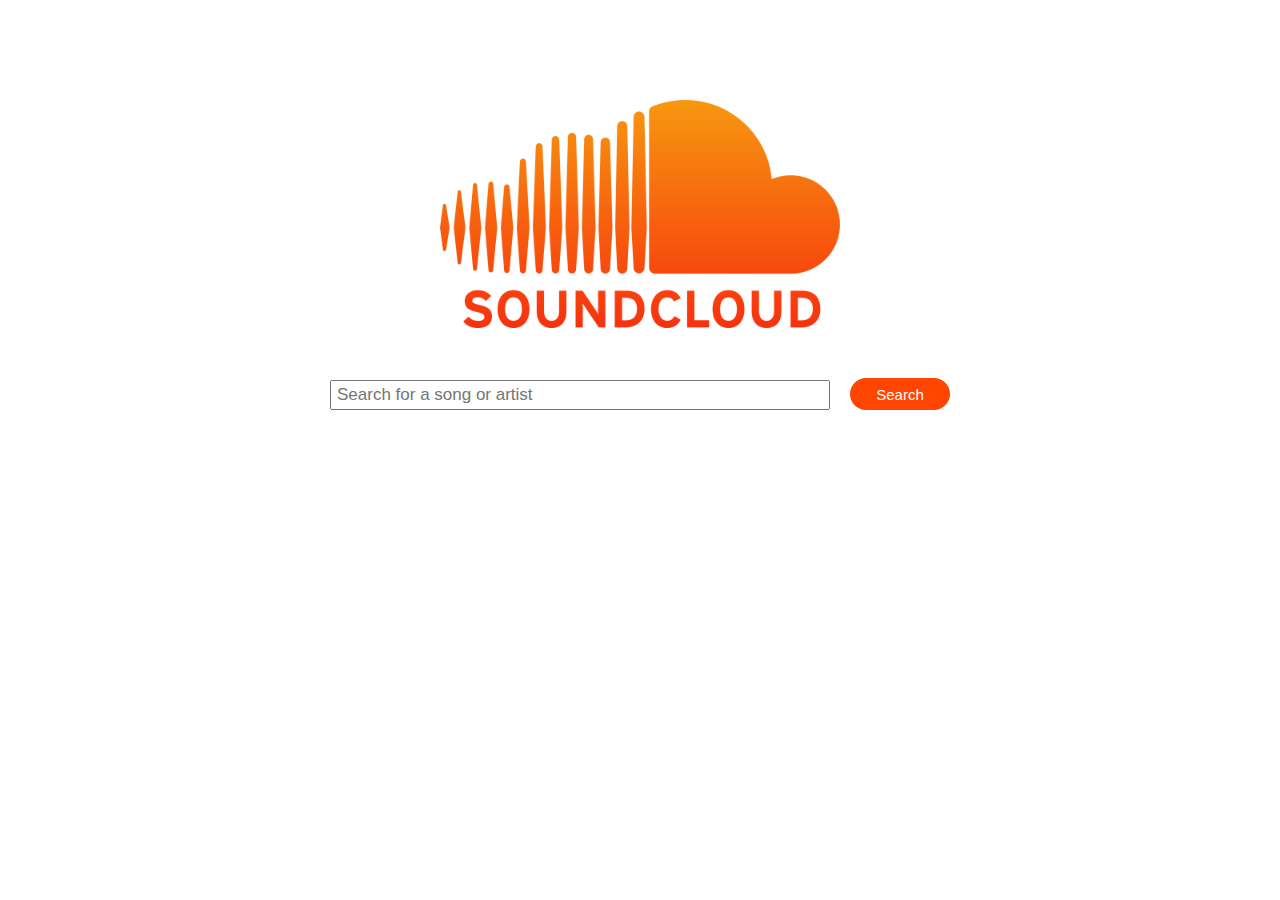
==== main.html @ ec736d96 "HW4 not complete submission" ====
<html>

<head>
  <title>HW 04 Advanced Javascrip and JQuery</title>
  <link rel="stylesheet" href="style.css">
</head>

<body>
  <header>
    <img id="main-logo" src="assets/soundcloud.png">
  </header>

  <section class="search">
    <input type="text" id="input" placeholder="Search for a song or artist">
    <button id="searchButton">Search</button>
  </section>

  <section>
    <div class="results-playlist">
    </div>
  </section>
</body>

<!-- <script type="text/javascript" src=“http://code.jquery.com/jquery-1.7.2.js“></script> -->
<script type="text/javascript" src="https://code.jquery.com/jquery-1.7.2.js"></script>
<script type=“text/javascript” src=“http://stratus.sc/stratus.js“></script>
<script type="text/javascript" src="startercode_HW4_skeleton.js"> </script>
</html>
---- style.css ----
html, body {
  background-color: white;
  font-family: sans-serif;
}

h2 {
  color: #FF4500;
  font-size: 25px;
  font-weight: bold;
  margin-bottom: 50px;
}

#main-logo {
  display: block;
  margin-left: auto;
  margin-right: auto;
  width: 400px;
  height: auto;
  margin-top: 100px;
  margin-bottom: 50px;
}

.search {
  display: table;
  margin-left: auto;
  margin-right: auto;
  margin-bottom: 100px;
}

#input {
  width: 500px;
  height: 30px;
  padding-left: 5px;
  margin-right: 20px;
  font-size: 17px;
}

#searchButton {
  height: 32px;
  width: 100px;
  background-color: #FF4500;
  font-size: 15px;
  border: none;
  color: white;
  border-radius: 20px;
}

.results-playlist {
  display: table;
  margin-left: auto;
  margin-right: auto;
}

.column {
  display: inline-block;
  width: 550px;
  text-align: center;
  margin-right: 30px;
  border-radius: 5px;
}

tr {
  padding-bottom: 30px;
  max-width: 500px;
}

td {
  max-width: 125px;
  vertical-align: middle;
  padding: 10px;
  padding-bottom: 30px;
  width: 20%;
}


button.play-button {
  text-align: center;
  background-color: #FF4500;
  color: white;
  border-radius: 20px;
  border: none;
  height: 40px;
  width: 40px;
}

input.playlistButton {
  width: 30px;
  height: 30px;
}

.deleteSong {
  width: 20px;
  height: 20px;
}

.upSong {
  width: 15px;
  height: 15px;
}

.downSong {
  width: 15px;
  height: 15px;
}

.icon {
  width: 80px;
  height: 80px;
}
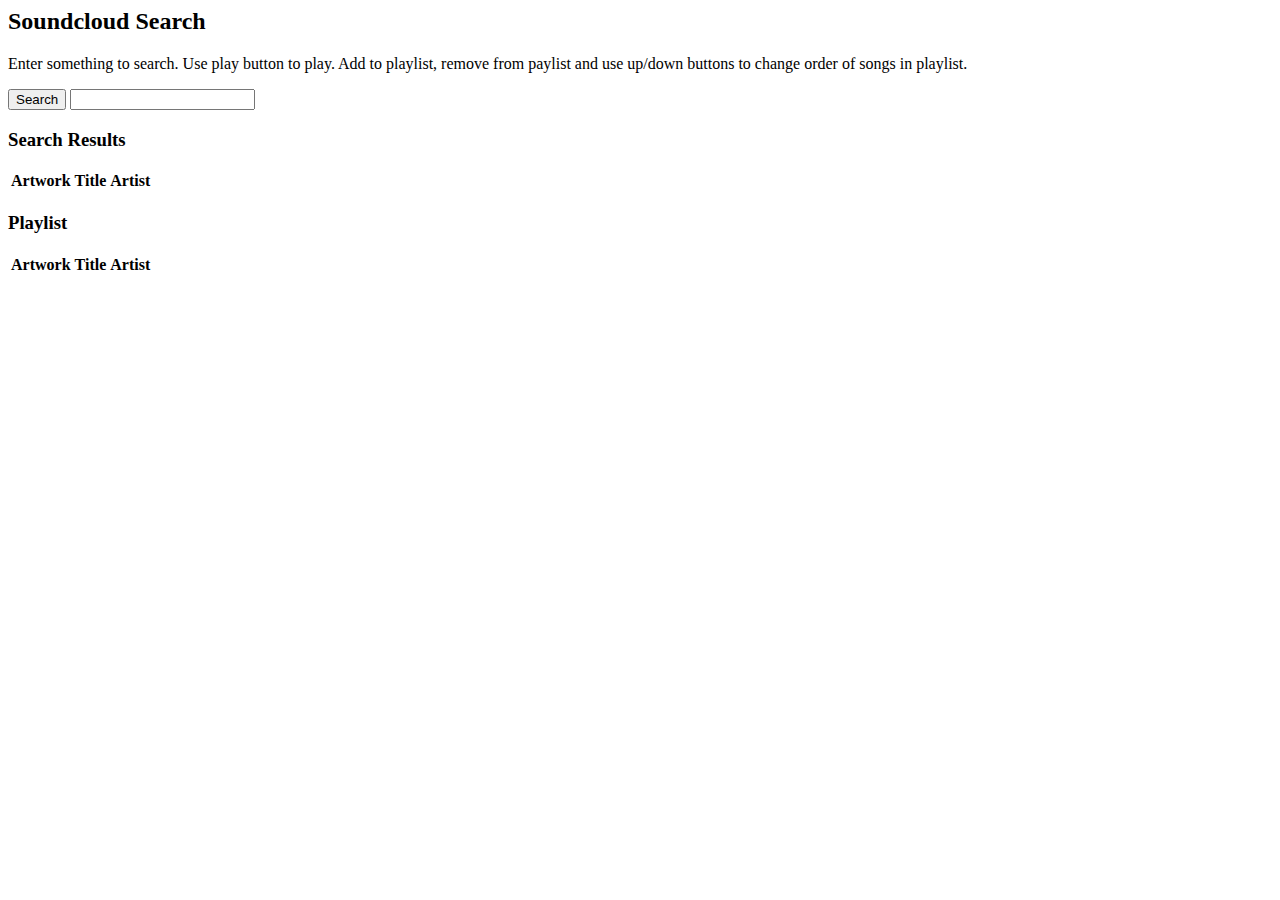
==== commit 2da259df: "Merge abdce2cf63aaf7a3d31b4ebc482d90cbf832ce4c into a901934bd300be8222850bafc1d3c34d8e54c5c8" ====
--- a/main.html
+++ b/main.html
@@ -1,28 +1,75 @@
+<!-- QUERYING SOUNDCLOUD’S API (9 total points)
+    (2 point) User can input text to search SoundCloud’s API
+    (1 point) Use the provided callAPI() function.
+    Hint: You’ll need to pass in the user’s search query as the argument for the callAPI() function.
+    (6 points) The first 20 results from the response object are rendered on the page. Each song result displays the following information for that song:
+    Song title
+    Artist
+    Picture
+ 
+
+PLAYING SONGS VIA THE STRATUS PLUGIN (5 total points)
+    (3 points) User can click a ‘play’ button attached to each song result to play that song via the Stratus player plugin.
+    (2 points) Use the provided changeTrack() function and pass in the song’s permalink URL as the argument for changeTrack().
+    Hint: Find the ‘permalink_url’ field for each song in the SoundCloud API response object and pass this URL as the argument for the changeTrack() function.
+    Cut and paste the following link to the Stratus player JS file in your HTML file: <script type='text/javascript' src="stratus-player.js"></script>
+     
+
+CREATING A PLAYLIST (12 total points)
+    User can create a playlist of songs by picking individual songs from the search results.
+    (2 points) User can click an ‘add to playlist’ button attached to each song result to add a song to the playlist.
+    (2 point) Songs are added to the top of the playlist.
+    (2 point) Songs are not ‘removed’ from the search results when they’re added to the playlist. Hint: use the jQuery .clone() method to prevent them from being removed from the search results.
+    (2 point) User can remove songs from the playlist. Hint: use the jQuery .remove() method.
+    (2 points) User can move songs up or down in the playlist one spot at a time. Hint: use the jQuery .prev(), .next(), .insertBefore(), and .insertAfter() methods.
+    (2 point) User can play songs that are in the playlist. This play functionality is the same as the play functionality in the search results. -->
+
 <html>
+<head>
 
-<head>
-  <title>HW 04 Advanced Javascrip and JQuery</title>
-  <link rel="stylesheet" href="style.css">
+    <title> HW04 SoundCloud </title>
+    <!-- <link rel="stylesheet" href="_css/style.css"> -->
+    <link rel="stylesheet" href="style.css">
+
+    <script type="text/javascript" src="https://code.jquery.com/jquery-1.7.2.min.js"></script>
+    <script type="text/javascript" src="http://stratus.sc/stratus.js"></script>
 </head>
-
-<body>
-  <header>
-    <img id="main-logo" src="assets/soundcloud.png">
-  </header>
-
-  <section class="search">
-    <input type="text" id="input" placeholder="Search for a song or artist">
-    <button id="searchButton">Search</button>
-  </section>
-
-  <section>
-    <div class="results-playlist">
-    </div>
-  </section>
-</body>
-
-<!-- <script type="text/javascript" src=“http://code.jquery.com/jquery-1.7.2.js“></script> -->
-<script type="text/javascript" src="https://code.jquery.com/jquery-1.7.2.js"></script>
-<script type=“text/javascript” src=“http://stratus.sc/stratus.js“></script>
-<script type="text/javascript" src="startercode_HW4_skeleton.js"> </script>
-</html>
+    <body>
+            <header>
+            </header>
+                
+            <div>
+                <h2>Soundcloud Search</h1>
+                <p>Enter something to search. Use play button to play. Add to playlist, remove from paylist and use up/down buttons to change order of songs in playlist.</p>
+                <button id="search">Search</button>
+                <input id="search-input">   
+            </div>
+            
+            <section>
+                <div id="songs">
+                    <h3>Search Results</h1>
+                    <table id="results">
+                        <tr>
+                            <th>Artwork</th>
+                            <th>Title</th>
+                            <th>Artist</th>
+                        </tr>
+                    </table>
+                </div>
+                <div>
+                    <h3>Playlist</h1>
+                    <table>
+                        <tr>
+                            <th>Artwork</th>
+                            <th>Title</th>
+                            <th>Artist</th>
+                        </tr> 
+                    </table>
+                    <table id="playlist"> 
+                    </table>
+                </div>
+            </section>
+            
+            <script type="text/javascript" src="./startercode_HW4_skeleton.js"> </script>
+    </body>
+</html>--- a/_css/style.css
+++ b/_css/style.css
@@ -0,0 +1,73 @@
+#search-results {
+    display: flex;
+    flex-direction: column;
+    margin: 10px;
+}
+
+#playlist {
+    display: flex;
+    flex-direction: column;
+    margin: 10px;
+}
+
+#song-display {
+    display: flex;
+    flex-direction: row;
+    margin: 10px;
+}
+
+.track {
+    display: flex;
+    flex-direction: row;
+    align-items: center;
+    padding: 10px;
+}
+
+#search-results button.remove-button {
+    display: none;
+}
+
+#search-results button.up-button {
+    display: none;
+}
+
+#search-results button.down-button {
+    display: none;
+}
+
+#playlist button.add-button {
+    display: none;
+}
+
+.result-artist {
+    margin: 5px;
+}
+
+.result-title {
+    margin: 5px;
+}
+
+button {
+    margin: 3px;
+    border: solid black 1px;
+    height: auto;
+}
+
+header {
+    text-align: center;
+}
+
+#search-box {
+    text-align: center;
+    
+}
+
+#search-query {
+    height: 30px;
+    width: 30vw; 
+}
+
+#search-button {
+    border: solid black 1px;
+    height: 30px;
+}--- a/style.css
+++ b/style.css
@@ -1,109 +1,4 @@
-html, body {
-  background-color: white;
-  font-family: sans-serif;
-}
-
-h2 {
-  color: #FF4500;
-  font-size: 25px;
-  font-weight: bold;
-  margin-bottom: 50px;
-}
-
-#main-logo {
-  display: block;
-  margin-left: auto;
-  margin-right: auto;
-  width: 400px;
-  height: auto;
-  margin-top: 100px;
-  margin-bottom: 50px;
-}
-
-.search {
-  display: table;
-  margin-left: auto;
-  margin-right: auto;
-  margin-bottom: 100px;
-}
-
-#input {
-  width: 500px;
-  height: 30px;
-  padding-left: 5px;
-  margin-right: 20px;
-  font-size: 17px;
-}
-
-#searchButton {
-  height: 32px;
-  width: 100px;
-  background-color: #FF4500;
-  font-size: 15px;
-  border: none;
-  color: white;
-  border-radius: 20px;
-}
-
-.results-playlist {
-  display: table;
-  margin-left: auto;
-  margin-right: auto;
-}
-
-.column {
-  display: inline-block;
-  width: 550px;
-  text-align: center;
-  margin-right: 30px;
-  border-radius: 5px;
-}
-
-tr {
-  padding-bottom: 30px;
-  max-width: 500px;
-}
-
-td {
-  max-width: 125px;
-  vertical-align: middle;
-  padding: 10px;
-  padding-bottom: 30px;
-  width: 20%;
-}
-
-
-button.play-button {
-  text-align: center;
-  background-color: #FF4500;
-  color: white;
-  border-radius: 20px;
-  border: none;
-  height: 40px;
-  width: 40px;
-}
-
-input.playlistButton {
-  width: 30px;
-  height: 30px;
-}
-
-.deleteSong {
-  width: 20px;
-  height: 20px;
-}
-
-.upSong {
-  width: 15px;
-  height: 15px;
-}
-
-.downSong {
-  width: 15px;
-  height: 15px;
-}
-
-.icon {
-  width: 80px;
-  height: 80px;
-}
+section div {
+	display: inline-block;
+	width: 50%;
+}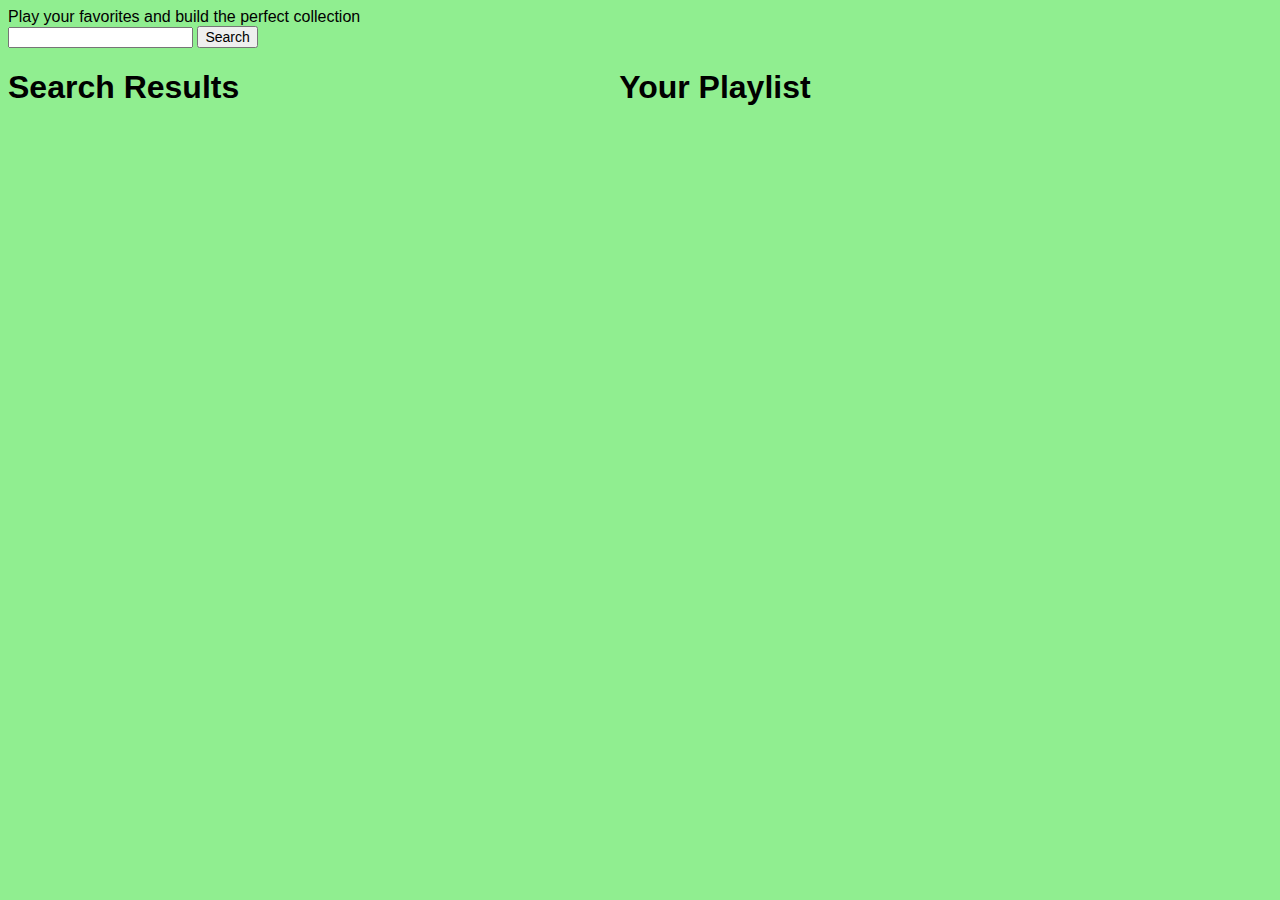
==== commit 1e042f29: "Merge 7aed208104f7883c31684343f78b2d0941443c66 into a901934bd300be8222850bafc1d3c34d8e54c5c8" ====
--- a/main.html
+++ b/main.html
@@ -1,75 +1,45 @@
-<!-- QUERYING SOUNDCLOUD’S API (9 total points)
-    (2 point) User can input text to search SoundCloud’s API
-    (1 point) Use the provided callAPI() function.
-    Hint: You’ll need to pass in the user’s search query as the argument for the callAPI() function.
-    (6 points) The first 20 results from the response object are rendered on the page. Each song result displays the following information for that song:
-    Song title
-    Artist
-    Picture
- 
+<html>
 
-PLAYING SONGS VIA THE STRATUS PLUGIN (5 total points)
-    (3 points) User can click a ‘play’ button attached to each song result to play that song via the Stratus player plugin.
-    (2 points) Use the provided changeTrack() function and pass in the song’s permalink URL as the argument for changeTrack().
-    Hint: Find the ‘permalink_url’ field for each song in the SoundCloud API response object and pass this URL as the argument for the changeTrack() function.
-    Cut and paste the following link to the Stratus player JS file in your HTML file: <script type='text/javascript' src="stratus-player.js"></script>
-     
+<head>
+	<title>
+		Soundcloud API
+	</title>
+	<link rel="stylesheet" href="style.css">
+	<script type="text/javascript" src="https://code.jquery.com/jquery-1.7.0.min.js"></script>
+	<script type="text/javascript" src="http://stratus.sc/stratus.js"></script>
+	<script src="https://connect.soundcloud.com/sdk/sdk-3.3.0.js"></script>
+	<script type="text/javascript" src="skeleton.js"> </script>
+</head>
 
-CREATING A PLAYLIST (12 total points)
-    User can create a playlist of songs by picking individual songs from the search results.
-    (2 points) User can click an ‘add to playlist’ button attached to each song result to add a song to the playlist.
-    (2 point) Songs are added to the top of the playlist.
-    (2 point) Songs are not ‘removed’ from the search results when they’re added to the playlist. Hint: use the jQuery .clone() method to prevent them from being removed from the search results.
-    (2 point) User can remove songs from the playlist. Hint: use the jQuery .remove() method.
-    (2 points) User can move songs up or down in the playlist one spot at a time. Hint: use the jQuery .prev(), .next(), .insertBefore(), and .insertAfter() methods.
-    (2 point) User can play songs that are in the playlist. This play functionality is the same as the play functionality in the search results. -->
+<body>
+	<div> 
+		Play your favorites and build the perfect collection 
+	</div>
+	<div>
+		<input type="text" id="search-input">
+		<button id="search-button">
+			Search
+		</button>
+	</div>
+	<div id="main-window">
+		<div id="column">
+				<h1>
+					Search Results
+				</h1>
+				<div id="search-results">	
+				</div>
+		</div>
+		<div id="column">
+			<h1>
+				Your Playlist
+			</h1>
+			<div id="playlist">
+			</div>
+		</div>
+	</div>
+</body>
+	
+</html>
 
-<html>
-<head>
 
-    <title> HW04 SoundCloud </title>
-    <!-- <link rel="stylesheet" href="_css/style.css"> -->
-    <link rel="stylesheet" href="style.css">
 
-    <script type="text/javascript" src="https://code.jquery.com/jquery-1.7.2.min.js"></script>
-    <script type="text/javascript" src="http://stratus.sc/stratus.js"></script>
-</head>
-    <body>
-            <header>
-            </header>
-                
-            <div>
-                <h2>Soundcloud Search</h1>
-                <p>Enter something to search. Use play button to play. Add to playlist, remove from paylist and use up/down buttons to change order of songs in playlist.</p>
-                <button id="search">Search</button>
-                <input id="search-input">   
-            </div>
-            
-            <section>
-                <div id="songs">
-                    <h3>Search Results</h1>
-                    <table id="results">
-                        <tr>
-                            <th>Artwork</th>
-                            <th>Title</th>
-                            <th>Artist</th>
-                        </tr>
-                    </table>
-                </div>
-                <div>
-                    <h3>Playlist</h1>
-                    <table>
-                        <tr>
-                            <th>Artwork</th>
-                            <th>Title</th>
-                            <th>Artist</th>
-                        </tr> 
-                    </table>
-                    <table id="playlist"> 
-                    </table>
-                </div>
-            </section>
-            
-            <script type="text/javascript" src="./startercode_HW4_skeleton.js"> </script>
-    </body>
-</html>--- a/style.css
+++ b/style.css
@@ -1,4 +1,93 @@
-section div {
+
+body {
+	background-color: lightgreen;
+	font-family: arial;
+}
+
+#search-input {
 	display: inline-block;
-	width: 50%;
-}+}
+
+#search-results {
+	display: inline-block;
+	width: 95%;
+}
+
+#column {
+	display: inline-block;
+	width: 48%;
+	vertical-align: top;
+}
+
+#playlist{
+	display: inline-block;
+	width: 95%;
+}
+
+#song {
+	height: 240px;
+	margin-top: 2px;
+	padding: 5px;
+	background-color: yellow;	
+}
+
+#song-title {
+	display: inline-block;
+	text-align: center;
+	margin-top: 10px;
+}
+
+#artwork-parent {
+	text-align: center;
+	float: center;
+}
+
+#artwork {
+	display: inline;
+	height: 82px;
+	width: 82px;
+	text-align: center;
+	float: center;
+	margin-top: 10px;
+}
+
+#plink {
+	visibility: hidden;
+}
+
+.play-button {
+	visibility: visible;
+	display: inline-block;
+	float: center;
+}
+
+.add-button {
+	display: inline-block;
+	float: center;
+}
+
+.remove-button {
+	display: inline-block;
+	float: center;
+}
+
+.move-up-button {
+	display: inline-block;
+	float: center;
+}
+
+.move-down-button {
+	display: inline-block;
+	float: center;
+}
+
+
+
+button {
+   font-size: 14px;
+}
+
+img {
+	width: 80px;
+}
+
